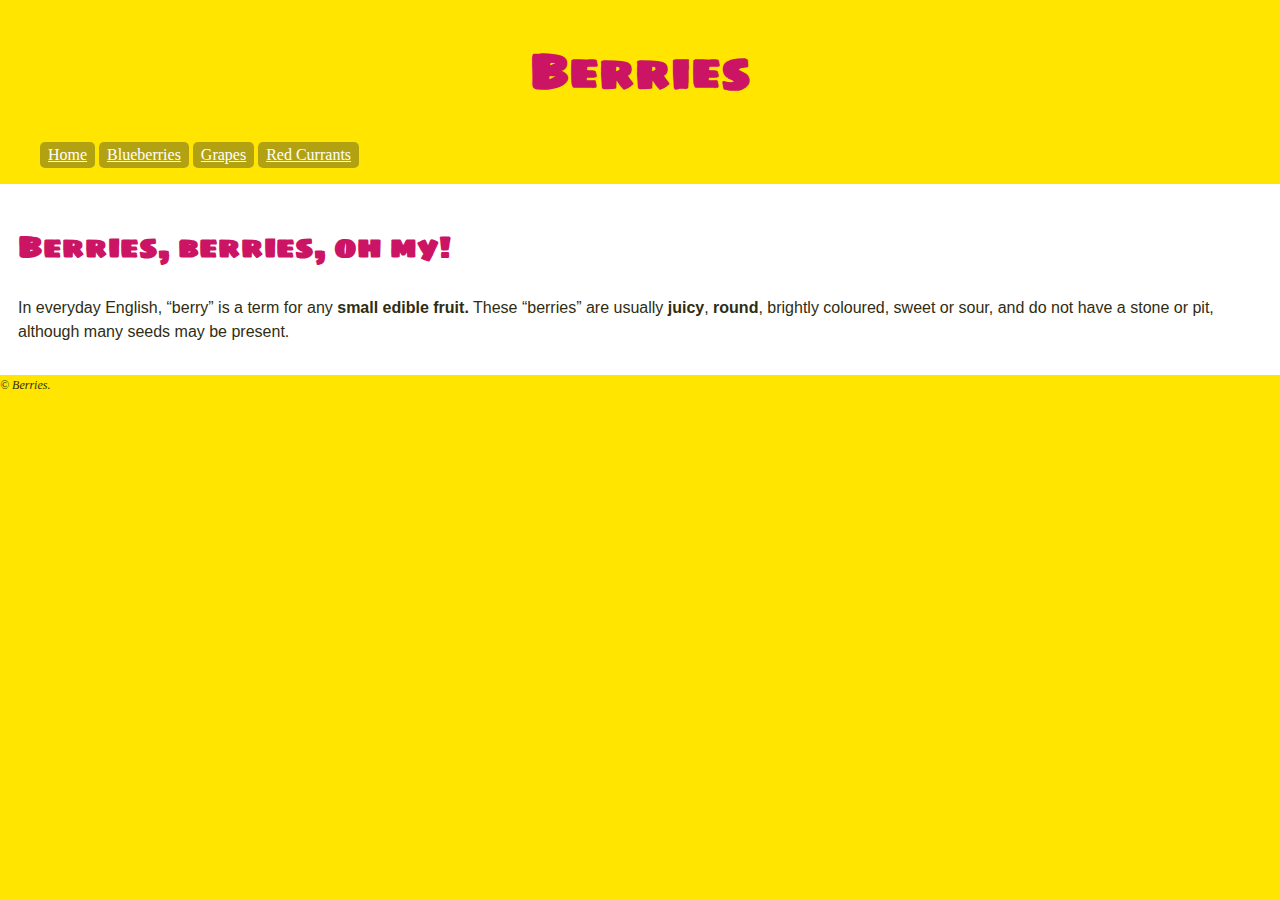
==== index.html @ 613794c3 "main and header changes" ====
<!DOCTYPE html>
<html lang="zxx">
<head>
  <meta charset="utf-8">
  <title>Berries</title>
  <meta name="viewport" content="width=divice-width,initial-scale=1">
  <link href="css/main.css" rel="stylesheet">
  <link href="https://fonts.googleapis.com/css?family=Sigmar+One" rel="stylesheet">
</head>
<body>
  <header>
    <h1>Berries</h1>
    <nav>
      <ul>
        <li><a href="">Home</a></li>
        <li><a href="">Blueberries</a></li>
        <li><a href="">Grapes</a></li>
        <li><a href="">Red Currants</a></li>
      </ul>
    </nav>
  </header>
    <main>
    <section>
    <h2>Berries, berries, oh my!</h2>
<p>In everyday English, “berry” is a term for any <b>small edible fruit.</b> These “berries” are usually <b>juicy</b>, <b>round</b>, brightly coloured, sweet or sour, and do not have a stone or pit, although many seeds may be present.</p>
</section>
</main>
<cite>© Berries.</cite>
</body>
</html>
---- css/main.css ----
html {
  font-family: Georgia, serif;
  box-sizing: border-box;
}

*, *::before, *::after {
  box-sizing: inherit;

}

body {
  background-color: #ffe500;
  color: #cc1465;
  margin: 0;
}

li {
  display: inline-block;
}

a {
  list-style-type: square;
  display: block;
  background-color: #b2a212;
  color: white;
  padding:0.2em 0.5em 0.3em;
  margin: 0;
  border: 10px;
  border-radius: 5px;
}

img {
  width: 100%;
  display: block;
}

h1 {
  font-family: "Sigmar One", cursive;
  font-size: 3rem;
  text-align: center;
}

h2 {
  font-family: "Sigmar One", cursive;
  font-size: 1.875rem;
  text-align: left;
}

p {
  font-family: Georgia, sans-serif;
  color: #2f2d13;
  line-height: 1.5;
}

section {
  background-color: #fff;
  list-style-type: square;
  padding: 0.2em 0.5em 0.3em;
  border: 10px solid #fff;
}

cite {
  background-color: #ffe500;
  color: #2f2d13;
  font-size: 0.75rem;
  text-align: center;
}

a:hover {
  background-color: #b20953;
}
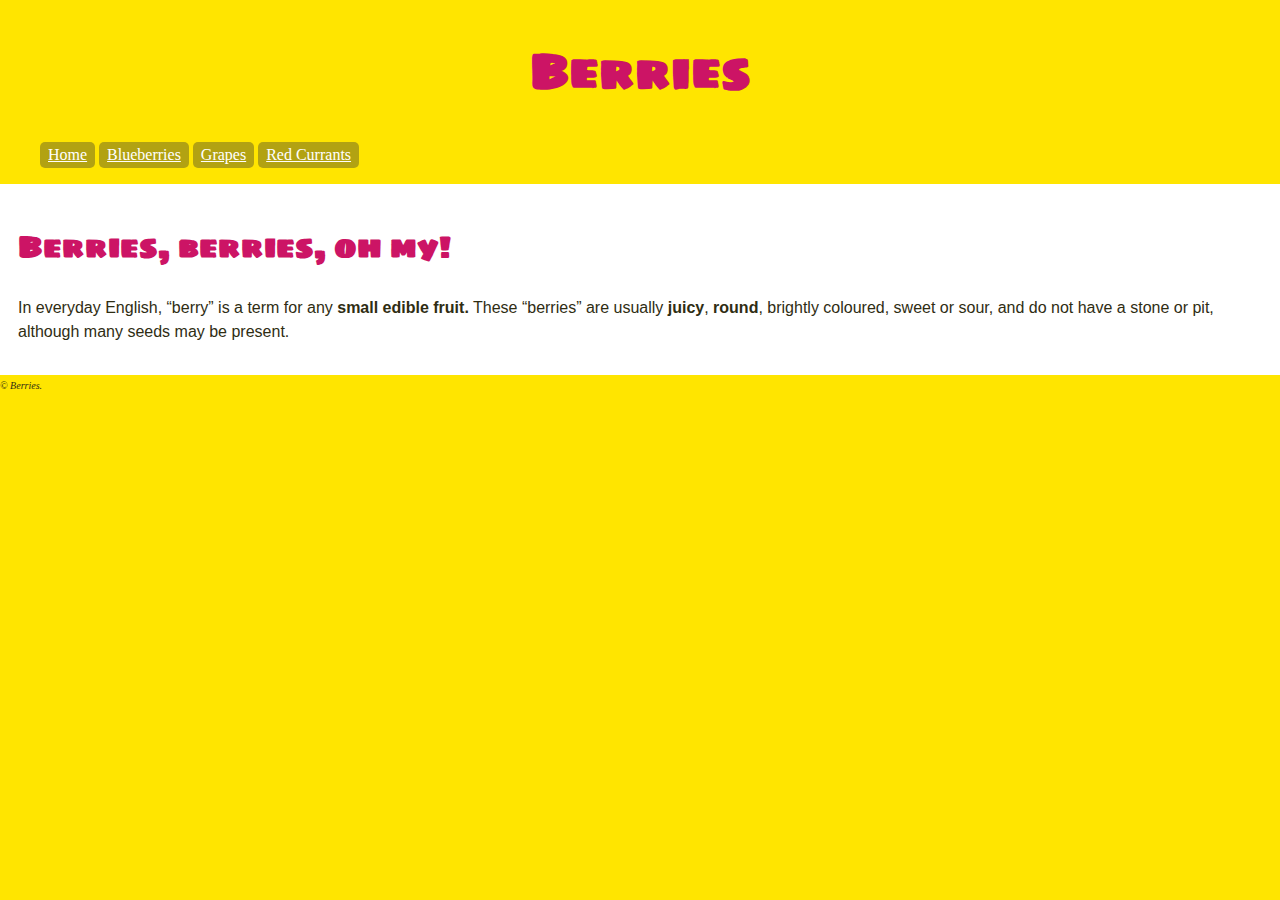
==== commit 6c4a0154: "adding more" ====
--- a/index.html
+++ b/index.html
@@ -19,12 +19,14 @@
       </ul>
     </nav>
   </header>
-    <main>
+  <main>
     <section>
-    <h2>Berries, berries, oh my!</h2>
-<p>In everyday English, “berry” is a term for any <b>small edible fruit.</b> These “berries” are usually <b>juicy</b>, <b>round</b>, brightly coloured, sweet or sour, and do not have a stone or pit, although many seeds may be present.</p>
+      <h2>Berries, berries, oh my!</h2>
+      <p>In everyday English, “berry” is a term for any <b>small edible fruit.</b> These “berries” are usually <b>juicy</b>, <b>round</b>, brightly coloured, sweet or sour, and do not have a stone or pit, although many seeds may be present.</p>
 </section>
-</main>
-<cite>© Berries.</cite>
+  </main>
+  <footer>
+  <cite><small>© Berries.</small></cite>
+</footer>
 </body>
 </html>
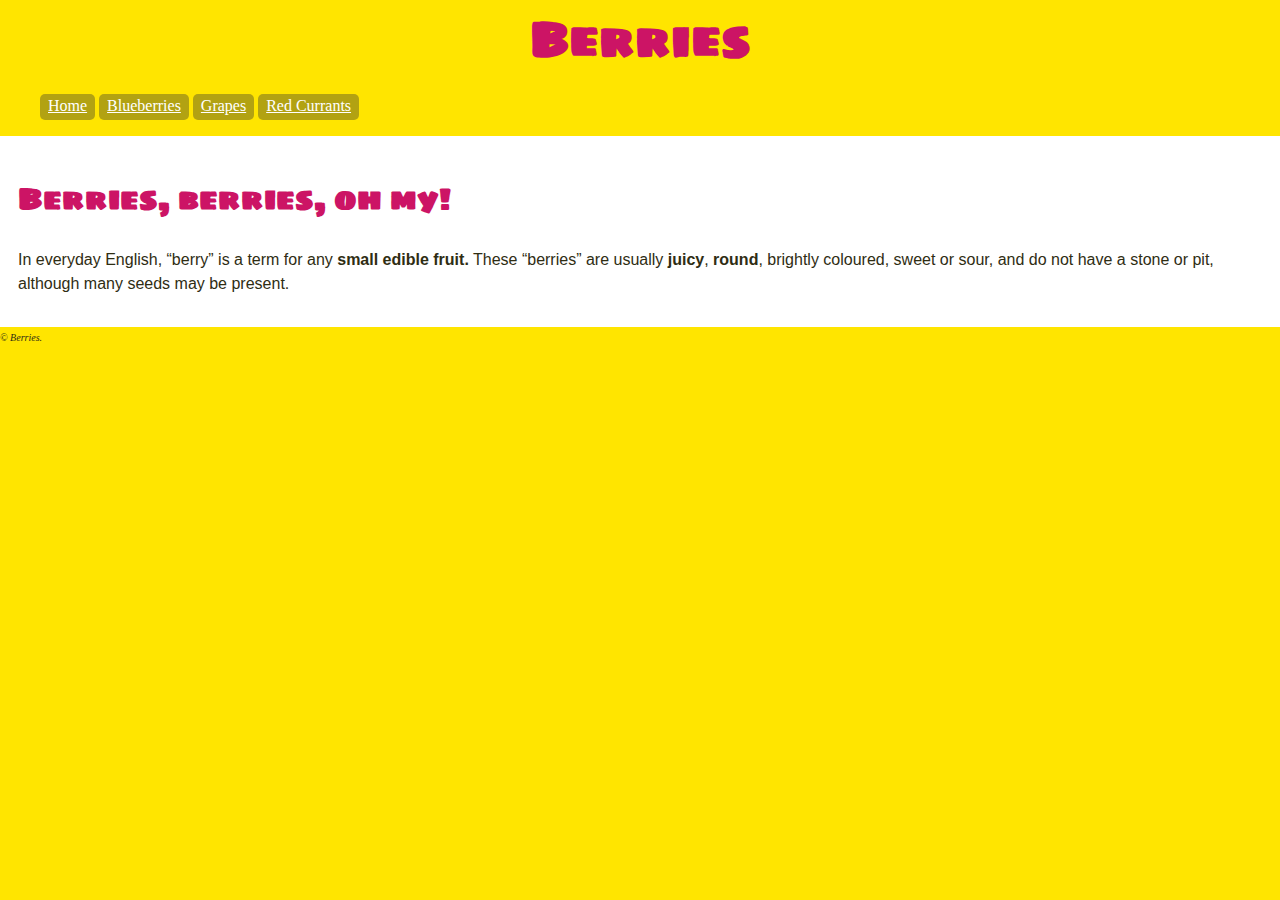
==== commit 6ec38dd0: "currents" ====
--- a/index.html
+++ b/index.html
@@ -12,10 +12,10 @@
     <h1>Berries</h1>
     <nav>
       <ul>
-        <li><a href="">Home</a></li>
-        <li><a href="">Blueberries</a></li>
-        <li><a href="">Grapes</a></li>
-        <li><a href="">Red Currants</a></li>
+        <li><a href="home.html">Home</a></li>
+        <li><a href="blueberries.html">Blueberries</a></li>
+        <li><a href="grapes.html">Grapes</a></li>
+        <li><a href="red-currants.html">Red Currants</a></li>
       </ul>
     </nav>
   </header>
@@ -23,10 +23,10 @@
     <section>
       <h2>Berries, berries, oh my!</h2>
       <p>In everyday English, “berry” is a term for any <b>small edible fruit.</b> These “berries” are usually <b>juicy</b>, <b>round</b>, brightly coloured, sweet or sour, and do not have a stone or pit, although many seeds may be present.</p>
-</section>
+    </section>
   </main>
   <footer>
-  <cite><small>© Berries.</small></cite>
-</footer>
+    <cite><small>© Berries.</small></cite>
+  </footer>
 </body>
 </html>
--- a/css/main.css
+++ b/css/main.css
@@ -38,6 +38,7 @@
   font-family: "Sigmar One", cursive;
   font-size: 3rem;
   text-align: center;
+  margin: 0;
 }
 
 h2 {
@@ -69,3 +70,7 @@
 a:hover {
   background-color: #b20953;
 }
+
+.nav .current{
+  background-color: red;
+}
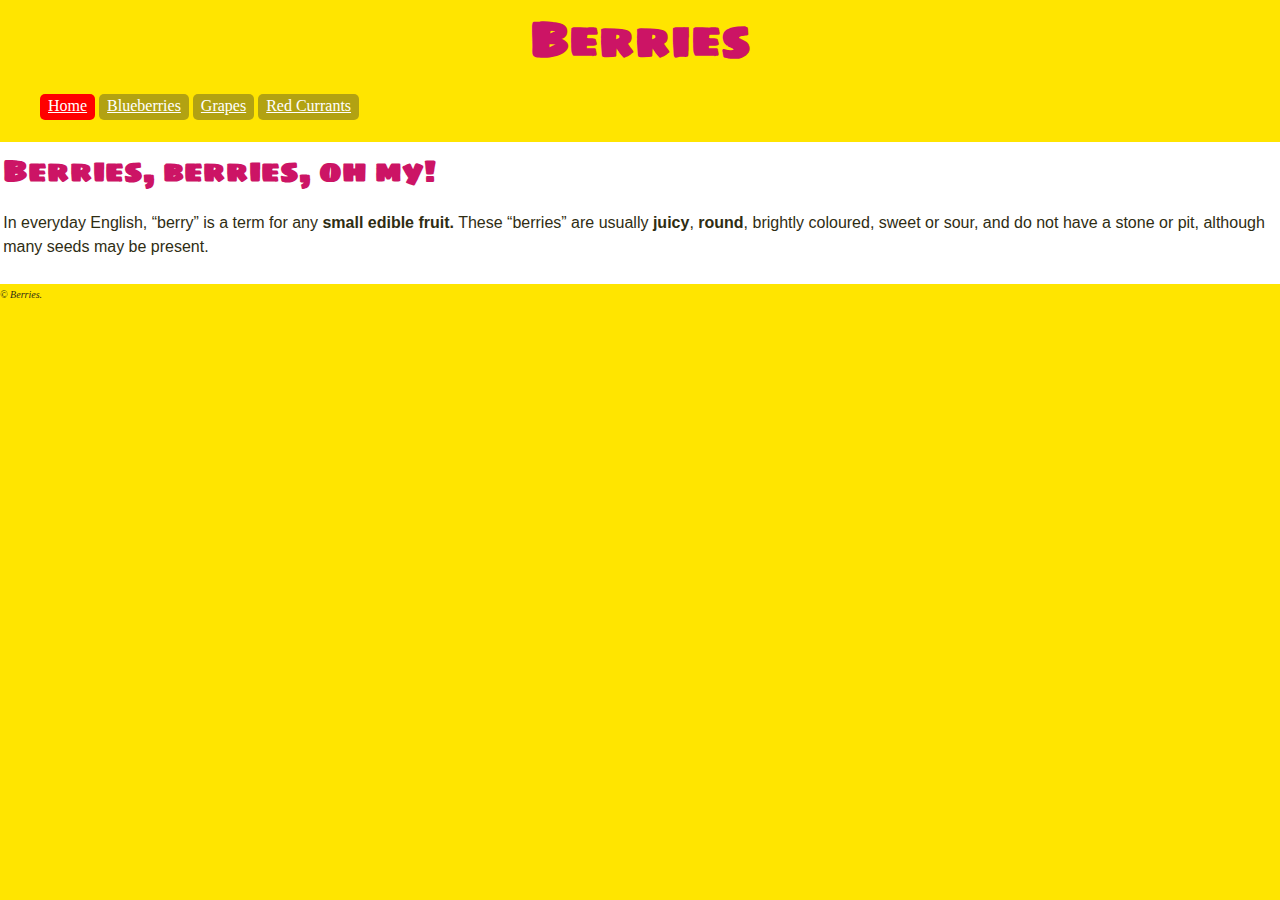
==== commit 849e81a2: "adding new" ====
--- a/index.html
+++ b/index.html
@@ -11,8 +11,8 @@
   <header>
     <h1>Berries</h1>
     <nav>
-      <ul>
-        <li><a href="home.html">Home</a></li>
+      <ul class="nav">
+        <li><a class="current" href="index.html">Home</a></li>
         <li><a href="blueberries.html">Blueberries</a></li>
         <li><a href="grapes.html">Grapes</a></li>
         <li><a href="red-currants.html">Red Currants</a></li>
--- a/css/main.css
+++ b/css/main.css
@@ -6,6 +6,13 @@
 *, *::before, *::after {
   box-sizing: inherit;
 
+}
+
+header {
+  background-color: #ffe500;
+  color: #cc1465;
+  margin: 0;
+  padding: 0 0 0.4em;
 }
 
 body {
@@ -18,14 +25,14 @@
   display: inline-block;
 }
 
-a {
+.nav a {
   list-style-type: square;
   display: block;
   background-color: #b2a212;
   color: white;
   padding:0.2em 0.5em 0.3em;
   margin: 0;
-  border: 10px;
+  border: 3px;
   border-radius: 5px;
 }
 
@@ -45,19 +52,20 @@
   font-family: "Sigmar One", cursive;
   font-size: 1.875rem;
   text-align: left;
+  margin: 0;
 }
 
 p {
   font-family: Georgia, sans-serif;
   color: #2f2d13;
   line-height: 1.5;
+  padding: 0 0 0.4em;
 }
 
 section {
   background-color: #fff;
   list-style-type: square;
-  padding: 0.2em 0.5em 0.3em;
-  border: 10px solid #fff;
+  padding: 0.2em;
 }
 
 cite {
@@ -67,10 +75,16 @@
   text-align: center;
 }
 
-a:hover {
+.nav a:hover {
   background-color: #b20953;
 }
 
-.nav .current{
+footer {
+  background-color: #ffe500;
+  color: #cc1465;
+  margin: 0;
+}
+
+.nav .current {
   background-color: red;
 }
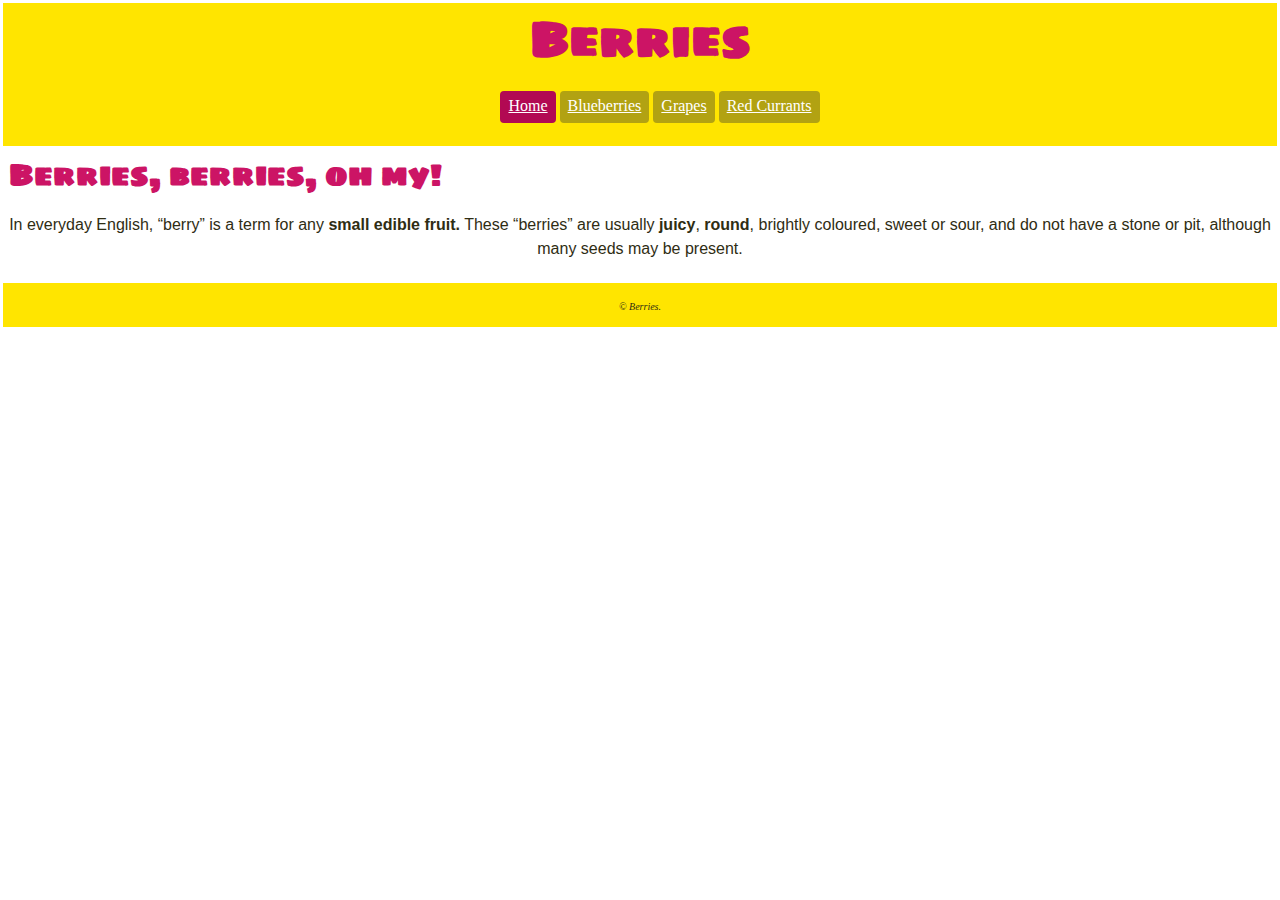
==== commit 7a461b7b: "header changes" ====
--- a/index.html
+++ b/index.html
@@ -9,7 +9,7 @@
 </head>
 <body>
   <header>
-    <h1>Berries</h1>
+    <h2>Berries</h2>
     <nav>
       <ul class="nav">
         <li><a class="current" href="index.html">Home</a></li>
@@ -21,7 +21,7 @@
   </header>
   <main>
     <section>
-      <h2>Berries, berries, oh my!</h2>
+      <h3>Berries, berries, oh my!</h3>
       <p>In everyday English, “berry” is a term for any <b>small edible fruit.</b> These “berries” are usually <b>juicy</b>, <b>round</b>, brightly coloured, sweet or sour, and do not have a stone or pit, although many seeds may be present.</p>
     </section>
   </main>
--- a/css/main.css
+++ b/css/main.css
@@ -1,6 +1,9 @@
 html {
+  background-color: #fff;
   font-family: Georgia, serif;
   box-sizing: border-box;
+  line-height: 1.5;
+  text-align: center;
 }
 
 *, *::before, *::after {
@@ -12,13 +15,14 @@
   background-color: #ffe500;
   color: #cc1465;
   margin: 0;
+  padding:0.2em 0.5em 0.3em;
   padding: 0 0 0.4em;
 }
 
 body {
-  background-color: #ffe500;
   color: #cc1465;
   margin: 0;
+  padding: 0.2em;
 }
 
 li {
@@ -32,27 +36,31 @@
   color: white;
   padding:0.2em 0.5em 0.3em;
   margin: 0;
-  border: 3px;
-  border-radius: 5px;
+  border-radius: 4px;
 }
 
 img {
   width: 100%;
   display: block;
+  max-width: 25em;
+  padding: 0;
+  margin:0.3em;
+  text-align: center;
 }
 
-h1 {
+h2 {
   font-family: "Sigmar One", cursive;
   font-size: 3rem;
   text-align: center;
   margin: 0;
+  padding: 0;
 }
 
-h2 {
+h3 {
   font-family: "Sigmar One", cursive;
   font-size: 1.875rem;
   text-align: left;
-  margin: 0;
+  margin: 0.2em;
 }
 
 p {
@@ -62,17 +70,10 @@
   padding: 0 0 0.4em;
 }
 
-section {
-  background-color: #fff;
-  list-style-type: square;
-  padding: 0.2em;
-}
-
 cite {
   background-color: #ffe500;
   color: #2f2d13;
   font-size: 0.75rem;
-  text-align: center;
 }
 
 .nav a:hover {
@@ -83,8 +84,9 @@
   background-color: #ffe500;
   color: #cc1465;
   margin: 0;
+  padding: 10px;
 }
 
 .nav .current {
-  background-color: red;
+  background-color: #b20953;
 }
